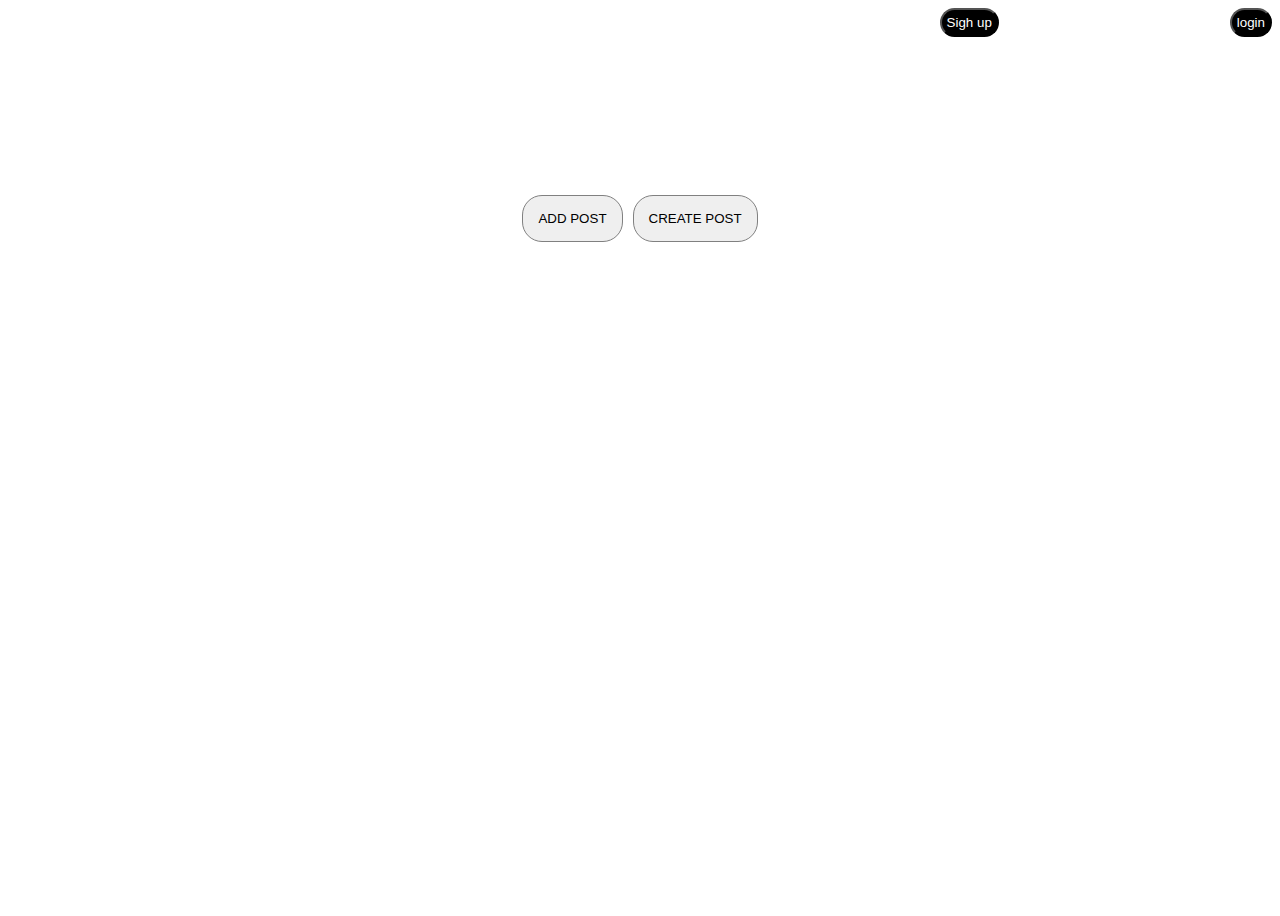
==== index.html @ 457fd36e "Add files via upload" ====
<!DOCTYPE html>
<html lang="en">
<head>
    <meta charset="UTF-8">
    <meta http-equiv="X-UA-Compatible" content="IE=edge">
    <meta name="viewport" content="width=device-width, initial-scale=1.0">
    <title>My Blog</title>
    <link rel="stylesheet" href="index.css">
    
</head>
<body>
    <div class="container">
        
        <header>
            <h1 id="heading" >ScriBBler</h1>
            <button id="button1" class="box">Sigh up</button>
            <button >login</button>
        </header>
        <div id='sbox'>
            <form action="">
                <h4>Get Started</h4><span class="close">&times;</span>
                <label for="fullname">Full name</label>
                <input type="text" id='fullname' placeholder="Enter full name">
                <label for="email">Email</label>
                <input type="email" id='email' placeholder="Enter Email">
                <label for="password">Full name</label>
                <input type="password" id='password' placeholder="Confrom Your Password">
                <label for="confrom">Full name</label>
                <input type="password" id='conform' placeholder="Confrim Your Password">
                <button>Sigh UP</button>
               
            </form>             
            </div>
       
            <div id="add">
                <button>ADD POST </button>
                <button>CREATE POST</button>
            </div>
            
        

    </div>


    <script src="index.js"></script>
</body>

</html>
---- index.css ----
.container {
  height: 100vh;
  background-image: url(https://media.istockphoto.com/photos/blue-abstract-background-or-texture-picture-id1138395421?k=6&m=1138395421&s=612x612&w=0&h=bJ1SRWujCgg3QWzkGPgaRiArNYohPl7-Wc4p_Fa_cyA=);
}
header {
  display: flex;
  flex-direction: row;
  align-items: flex-start;
  justify-content: space-between;
}
header h1 {
  margin: 1px;
  font-style: italic;
  color: white;
}
.box {
  margin-left: 567px;
}
header button {
  background-color: black;
  color: white;
  padding: 5px;
  border-radius: 50px;
  outline: none;
  cursor: pointer;
}
.box:nth-of-type(0) {
  align-self: flex-end;
}
#add {
  margin-top: 143px;
  display: flex;
  flex-direction: row;
  justify-content: center;
  align-content: center;
}
#add button {
  margin: 5px;
  padding: 15px;
  border: 1px solid grey;
  border-radius: 20px;
  cursor: pointer;
}
label {
  color: white;
  display: block;
}

#sbox {
  display: none; /* Hidden by default */
  position: fixed; /* Stay in place */
  z-index: 1; /* Sit on top */
  padding-top: 100px; /* Location of the box */
  left: 0;
  top: 0;
  width: 100%; /* Full width */
  height: 100%; /* Full height */
  overflow: auto; /* Enable scroll if needed */
  background-color: rgb(0, 0, 0); /* Fallback color */
  background-color: rgba(0, 0, 0, 0.4);
  display: none;
}
form {
  margin: 10px;
  margin-left: 327px;
  margin-bottom: 30px;
  z-index: 1;
  width: 180px;
  height: 220px;
  background-color: tomato;
  padding: 10px;
}
form input {
  border-radius: 20px;
  outline: none;
  border: 1px solid rgb(48, 48, 48);
  padding: 3px;
  background-color: lightgray;
}
form h4 {
  margin-top: 1px;
  margin-bottom: 3px;
  margin-left: 45px;
  display: inline;
}
form button {
  margin-top: 8px;
  width: 180px;
  background-color: lightgreen;
}
.close {
  color: black;
  float: right;
  font-size: 18px;
  font-weight: bold;
  cursor: pointer;
}
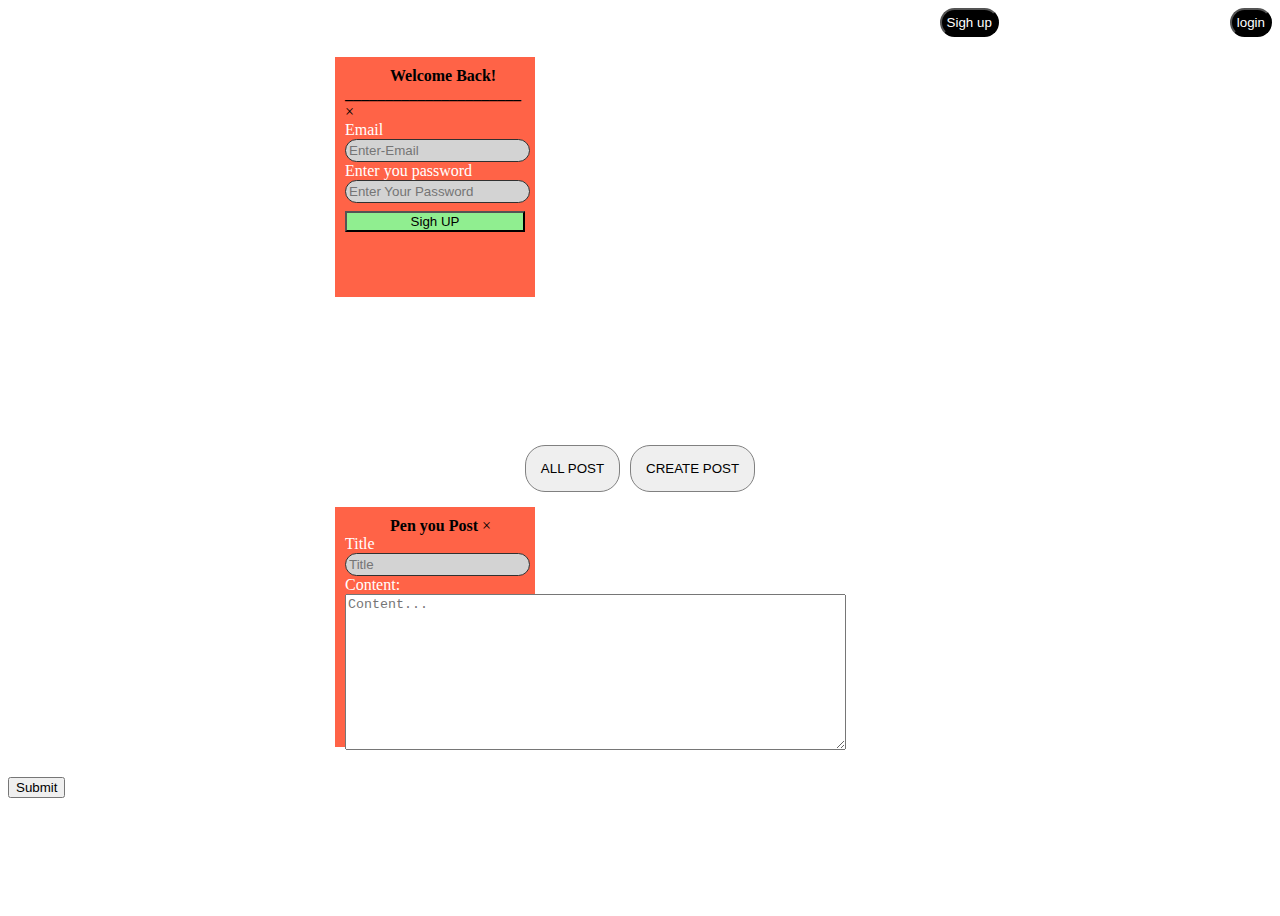
==== commit dd2da661: "Update index.html" ====
--- a/index.html
+++ b/index.html
@@ -13,36 +13,57 @@
         
         <header>
             <h1 id="heading" >ScriBBler</h1>
-            <button id="button1" class="box">Sigh up</button>
-            <button >login</button>
+            <button id="button1" class="box" onclick='popup("button1","sbox","close")'>Sigh up</button>
+            <button id="button2" onclick='login()'>login</button>
         </header>
         <div id='sbox'>
             <form action="">
-                <h4>Get Started</h4><span class="close">&times;</span>
-                <label for="fullname">Full name</label>
-                <input type="text" id='fullname' placeholder="Enter full name">
+                <h4>Get Started
+                    _____________________
+                </h4><span class="close">&times;</span>
+                <label for="fullname" >Full name</label>
+                <input type="text" autofocus id='fullname'  placeholder="Enter full name">
                 <label for="email">Email</label>
                 <input type="email" id='email' placeholder="Enter Email">
-                <label for="password">Full name</label>
-                <input type="password" id='password' placeholder="Confrom Your Password">
-                <label for="confrom">Full name</label>
+                <label for="password">Enter you password</label>
+                <input type="password" id='password' placeholder="Enter Your Password">
+                <label for="conform">Conform Your Password</label>
                 <input type="password" id='conform' placeholder="Confrim Your Password">
                 <button>Sigh UP</button>
                
             </form>             
             </div>
-       
+            <div id="sbox2"><form id="login"action="">
+                <h4>Welcome Back!
+                    ______________________
+                </h4><span class="close2">&times;</span>
+                <label for="emaill">Email</label>
+                <input type="email" id='emaill' placeholder="Enter-Email">
+                <label for="passwordl">Enter you password</label>
+                <input type="password" id='passwordl' placeholder="Enter Your Password">
+                <button>Sigh UP</button>
+            </form>    </div>
             <div id="add">
-                <button>ADD POST </button>
-                <button>CREATE POST</button>
+                <button  >ALL POST </button>
+                <button id="button3" onclick='addpost()'>CREATE POST</button>
+            </div>
+            <div id=sbox3>
+                <form action=""id="addpost">
+                    <h4>Pen you Post</h4>
+                </h4><span class="close3">&times;</span>
+                    <label for="title">Title</label>
+                    <input type="text" autofocus placeholder="Title" id="title">
+                    <label for="text-area">Content:</label>
+                    <textarea name="" id="text-area" cols="60" rows="10" placeholder="Content..."></textarea>
+                    
+            </form>
+            <button onclick="sub()">Submit</button>
             </div>
             
-        
-
     </div>
 
 
     <script src="index.js"></script>
 </body>
 
-</html>+</html>
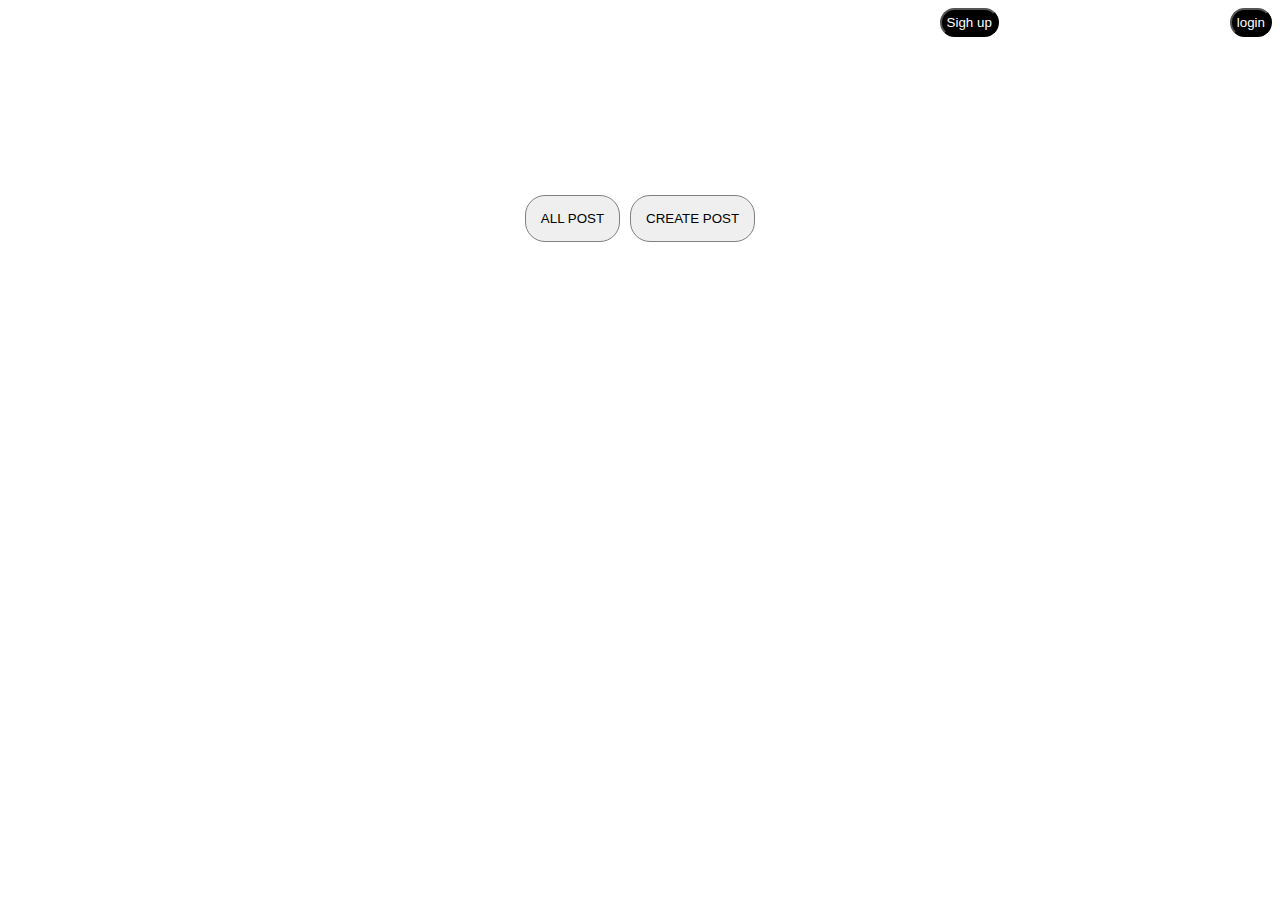
==== commit af1f3858: "updated" ====
--- a/index.html
+++ b/index.html
@@ -44,7 +44,7 @@
                 <button>Sigh UP</button>
             </form>    </div>
             <div id="add">
-                <button  >ALL POST </button>
+               <a href="bloglist.html" ><button onclick="display()">ALL POST </button></a>
                 <button id="button3" onclick='addpost()'>CREATE POST</button>
             </div>
             <div id=sbox3>
@@ -55,15 +55,16 @@
                     <input type="text" autofocus placeholder="Title" id="title">
                     <label for="text-area">Content:</label>
                     <textarea name="" id="text-area" cols="60" rows="10" placeholder="Content..."></textarea>
-                    
+                    <button onclick="sub()">Submit</button>
             </form>
-            <button onclick="sub()">Submit</button>
+            
             </div>
             
     </div>
 
 
     <script src="index.js"></script>
+    <script src="bloglist.js"></script>
 </body>
 
 </html>
--- a/index.css
+++ b/index.css
@@ -46,7 +46,8 @@
   display: block;
 }
 
-#sbox {
+#sbox,
+#sbox2 {
   display: none; /* Hidden by default */
   position: fixed; /* Stay in place */
   z-index: 1; /* Sit on top */
@@ -58,29 +59,79 @@
   overflow: auto; /* Enable scroll if needed */
   background-color: rgb(0, 0, 0); /* Fallback color */
   background-color: rgba(0, 0, 0, 0.4);
-  display: none;
 }
+#sbox3 {
+  display: none; /* Hidden by default */
+  position: fixed; /* Stay in place */
+  z-index: 1; /* Sit on top */
+  padding-top: 100px; /* Location of the box */
+  left: 0;
+  top: 0;
+  width: 100%; /* Full width */
+  height: 100%; /* Full height */
+  overflow: auto; /* Enable scroll if needed */
+  background-color: rgb(0, 0, 0); /* Fallback color */
+  background-color: rgba(0, 0, 0, 0.4);
+}
+
 form {
   margin: 10px;
   margin-left: 327px;
   margin-bottom: 30px;
   z-index: 1;
   width: 180px;
-  height: 220px;
+  height: 270px;
   background-color: tomato;
   padding: 10px;
 }
+#sbox3 form {
+  margin: -36px;
+  margin-left: 207px;
+  margin-bottom: 2px;
+  z-index: 1;
+  width: 480px;
+  height: 290px;
+  background-color: rgb(112, 208, 224);
+  padding: 20px;
+}
+#sbox2 button {
+  margin-left: 45px;
+  width: 90px;
+  border-radius: 20px;
+  background-color: lightgreen;
+}
+#sbox3 button {
+  width: 80px;
+  margin-left: 450px;
+  padding: 5px;
+  cursor: pointer;
+}
+#login {
+  margin: 10px;
+  margin-left: 327px;
+  margin-bottom: 30px;
+  z-index: 1;
+  width: 180px;
+  height: 190px;
+  background-color: rgb(217, 163, 241);
+  padding: 10px;
+}
+
 form input {
   border-radius: 20px;
   outline: none;
   border: 1px solid rgb(48, 48, 48);
   padding: 3px;
-  background-color: lightgray;
+  background-color: rgb(248, 248, 248);
+}
+
+form label {
+  margin-top: 10px;
 }
 form h4 {
   margin-top: 1px;
   margin-bottom: 3px;
-  margin-left: 45px;
+  margin-left: 15px;
   display: inline;
 }
 form button {
@@ -88,10 +139,18 @@
   width: 180px;
   background-color: lightgreen;
 }
-.close {
+.close,
+.close2,
+.close3 {
   color: black;
   float: right;
   font-size: 18px;
   font-weight: bold;
   cursor: pointer;
 }
+#addpost h4 {
+  display: flex;
+  justify-content: center;
+  align-items: center;
+}
+
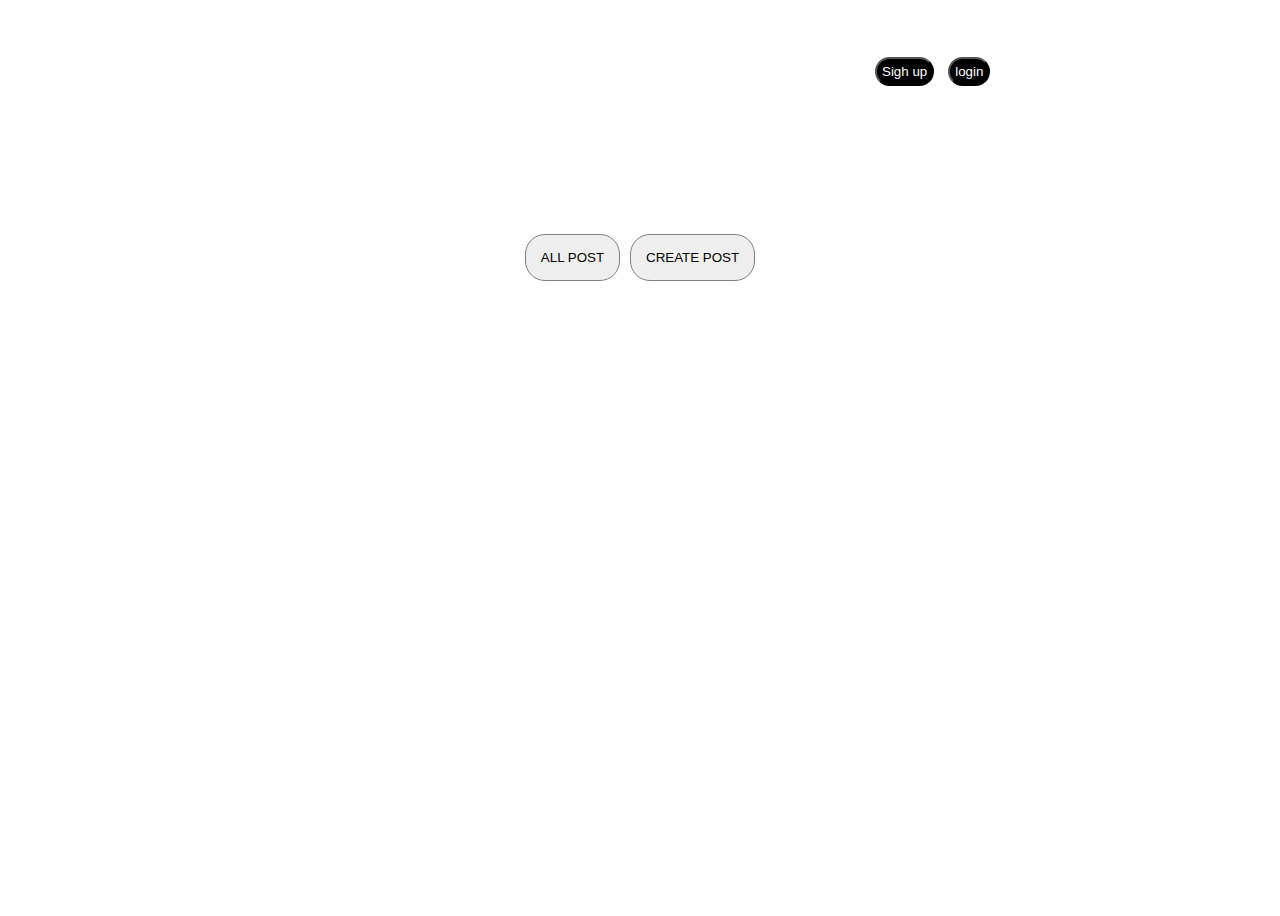
==== commit 007a66db: "Update index.html" ====
--- a/index.html
+++ b/index.html
@@ -12,9 +12,9 @@
     <div class="container">
         
         <header>
-            <h1 id="heading" >ScriBBler</h1>
-            <button id="button1" class="box" onclick='popup("button1","sbox","close")'>Sigh up</button>
-            <button id="button2" onclick='login()'>login</button>
+            <div class="header"> <h1 id="heading" >ScriBBler</h1>
+                <button id="signbutton" class="box" onclick='popup(id,"sbox","close")'>Sigh up</button>
+                <button id="loginbutton" onclick='login()'>login</button></div>
         </header>
         <div id='sbox'>
             <form action="">
--- a/index.css
+++ b/index.css
@@ -1,6 +1,8 @@
 .container {
   height: 100vh;
-  background-image: url(https://media.istockphoto.com/photos/blue-abstract-background-or-texture-picture-id1138395421?k=6&m=1138395421&s=612x612&w=0&h=bJ1SRWujCgg3QWzkGPgaRiArNYohPl7-Wc4p_Fa_cyA=);
+ width:100%;
+ background-image: url(https://media.istockphoto.com/photos/blue-abstract-background-or-texture-picture-id1138395421?k=6&m=1138395421&s=612x612&w=0&h=bJ1SRWujCgg3QWzkGPgaRiArNYohPl7-Wc4p_Fa_cyA=);
+ background-size:cover;
 }
 header {
   display: flex;
@@ -14,7 +16,7 @@
   color: white;
 }
 .box {
-  margin-left: 567px;
+  margin-left: 867px;
 }
 header button {
   background-color: black;
@@ -23,6 +25,8 @@
   border-radius: 50px;
   outline: none;
   cursor: pointer;
+ margin: 10px 10px 0px 0px;
+
 }
 .box:nth-of-type(0) {
   align-self: flex-end;
@@ -47,19 +51,7 @@
 }
 
 #sbox,
-#sbox2 {
-  display: none; /* Hidden by default */
-  position: fixed; /* Stay in place */
-  z-index: 1; /* Sit on top */
-  padding-top: 100px; /* Location of the box */
-  left: 0;
-  top: 0;
-  width: 100%; /* Full width */
-  height: 100%; /* Full height */
-  overflow: auto; /* Enable scroll if needed */
-  background-color: rgb(0, 0, 0); /* Fallback color */
-  background-color: rgba(0, 0, 0, 0.4);
-}
+#sbox2,
 #sbox3 {
   display: none; /* Hidden by default */
   position: fixed; /* Stay in place */
@@ -102,7 +94,7 @@
 }
 #sbox3 button {
   width: 80px;
-  margin-left: 450px;
+  margin-left: 190px;
   padding: 5px;
   cursor: pointer;
 }
@@ -153,4 +145,3 @@
   justify-content: center;
   align-items: center;
 }
-
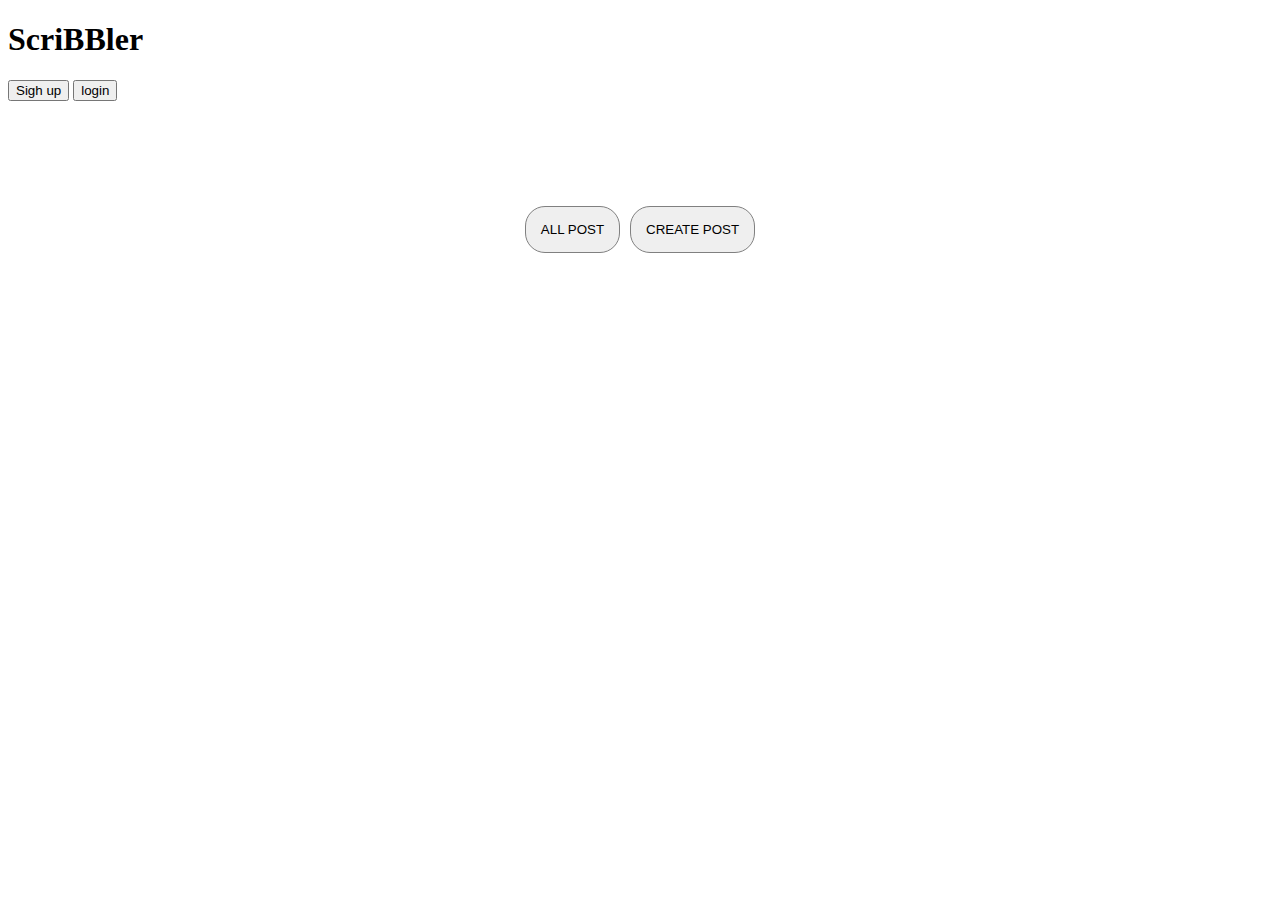
==== commit b4b55937: "Update index.html" ====
--- a/index.html
+++ b/index.html
@@ -6,6 +6,7 @@
     <meta name="viewport" content="width=device-width, initial-scale=1.0">
     <title>My Blog</title>
     <link rel="stylesheet" href="index.css">
+    <link rel="stylesheet" href="header.css>
     
 </head>
 <body>
--- a/index.css
+++ b/index.css
@@ -1,38 +1,12 @@
 .container {
   height: 100vh;
- width:100%;
- background-image: url(https://media.istockphoto.com/photos/blue-abstract-background-or-texture-picture-id1138395421?k=6&m=1138395421&s=612x612&w=0&h=bJ1SRWujCgg3QWzkGPgaRiArNYohPl7-Wc4p_Fa_cyA=);
- background-size:cover;
+  background-image: url(https://media.istockphoto.com/photos/blue-abstract-background-or-texture-picture-id1138395421?k=6&m=1138395421&s=612x612&w=0&h=bJ1SRWujCgg3QWzkGPgaRiArNYohPl7-Wc4p_Fa_cyA=);
+  background-size: cover;
+  margin-top: -10px;
 }
-header {
-  display: flex;
-  flex-direction: row;
-  align-items: flex-start;
-  justify-content: space-between;
-}
-header h1 {
-  margin: 1px;
-  font-style: italic;
-  color: white;
-}
-.box {
-  margin-left: 867px;
-}
-header button {
-  background-color: black;
-  color: white;
-  padding: 5px;
-  border-radius: 50px;
-  outline: none;
-  cursor: pointer;
- margin: 10px 10px 0px 0px;
 
-}
-.box:nth-of-type(0) {
-  align-self: flex-end;
-}
 #add {
-  margin-top: 143px;
+  margin-top: 100px;
   display: flex;
   flex-direction: row;
   justify-content: center;
@@ -56,7 +30,7 @@
   display: none; /* Hidden by default */
   position: fixed; /* Stay in place */
   z-index: 1; /* Sit on top */
-  padding-top: 100px; /* Location of the box */
+  padding-top: 50px; /* Location of the box */
   left: 0;
   top: 0;
   width: 100%; /* Full width */
@@ -145,3 +119,41 @@
   justify-content: center;
   align-items: center;
 }
+@media screen and (min-width: 1500px) {
+  #signbutton {
+    position: absolute;
+    right: 5%;
+    top: 5px;
+  }
+  #login {
+    margin: 154px;
+    margin-left: 662px;
+    margin-bottom: 30px;
+    z-index: 1;
+    width: 180px;
+    height: 190px;
+    background-color: rgb(217, 163, 241);
+    padding: 10px;
+  }
+  #sbox3 form {
+    margin: 113px;
+    margin-left: 410px;
+    margin-bottom: 2px;
+    z-index: 1;
+    width: 679px;
+    height: 341px;
+    background-color: rgb(112, 208, 224);
+    padding: 20px;
+  }
+  #add button {
+    margin: 5px;
+    padding: 15px;
+    border: 1px solid grey;
+    border-radius: 20px;
+    cursor: pointer;
+    margin-top: 50px;
+  }
+  textarea {
+    columns: 70;
+  }
+}
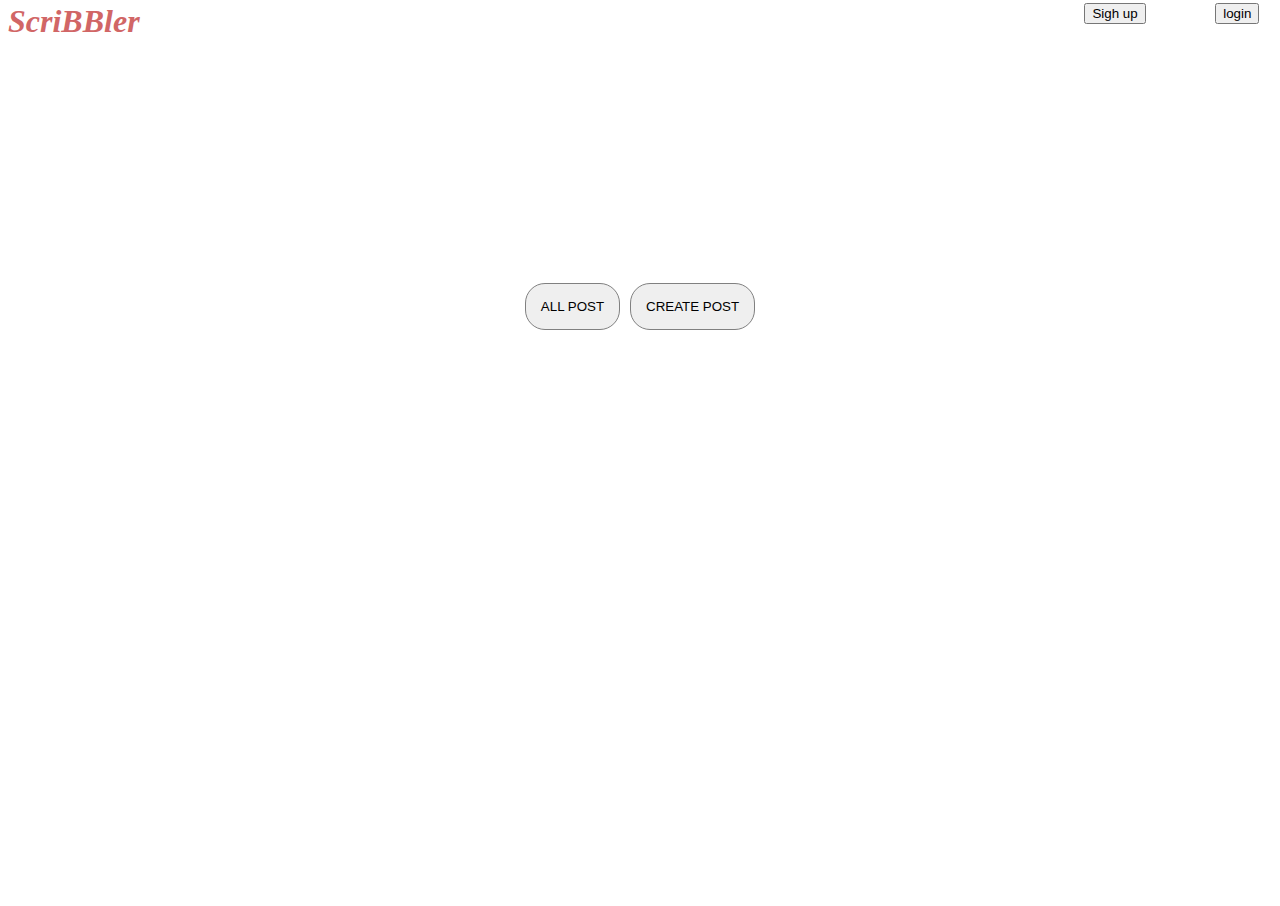
==== commit e7e27e5a: "Update index.html" ====
--- a/index.html
+++ b/index.html
@@ -6,7 +6,7 @@
     <meta name="viewport" content="width=device-width, initial-scale=1.0">
     <title>My Blog</title>
     <link rel="stylesheet" href="index.css">
-    <link rel="stylesheet" href="header.css>
+    <link rel="stylesheet" href="header.css">
     
 </head>
 <body>
--- a/header.css
+++ b/header.css
@@ -0,0 +1,34 @@
+.header {
+  position: relative;
+  height: 20vh;
+}
+#signbutton {
+  position: absolute;
+  right: 10%;
+  top: 5px;
+}
+#loginbutton {
+  position: absolute;
+  right: 1%;
+  top: 5px;
+}
+.header h1 {
+  color: rgb(209, 102, 102);
+  position: absolute;
+  left: 0;
+  top: 0px;
+  margin-top: 5px;
+  font-style: italic;
+}
+.header p {
+  color: white;
+  position: absolute;
+  left: 0;
+  top: 40px;
+  margin-top: 5px;
+  font-size: small;
+  font-style: italic;
+}
+.box:nth-of-type(0) {
+  align-self: flex-end;
+}
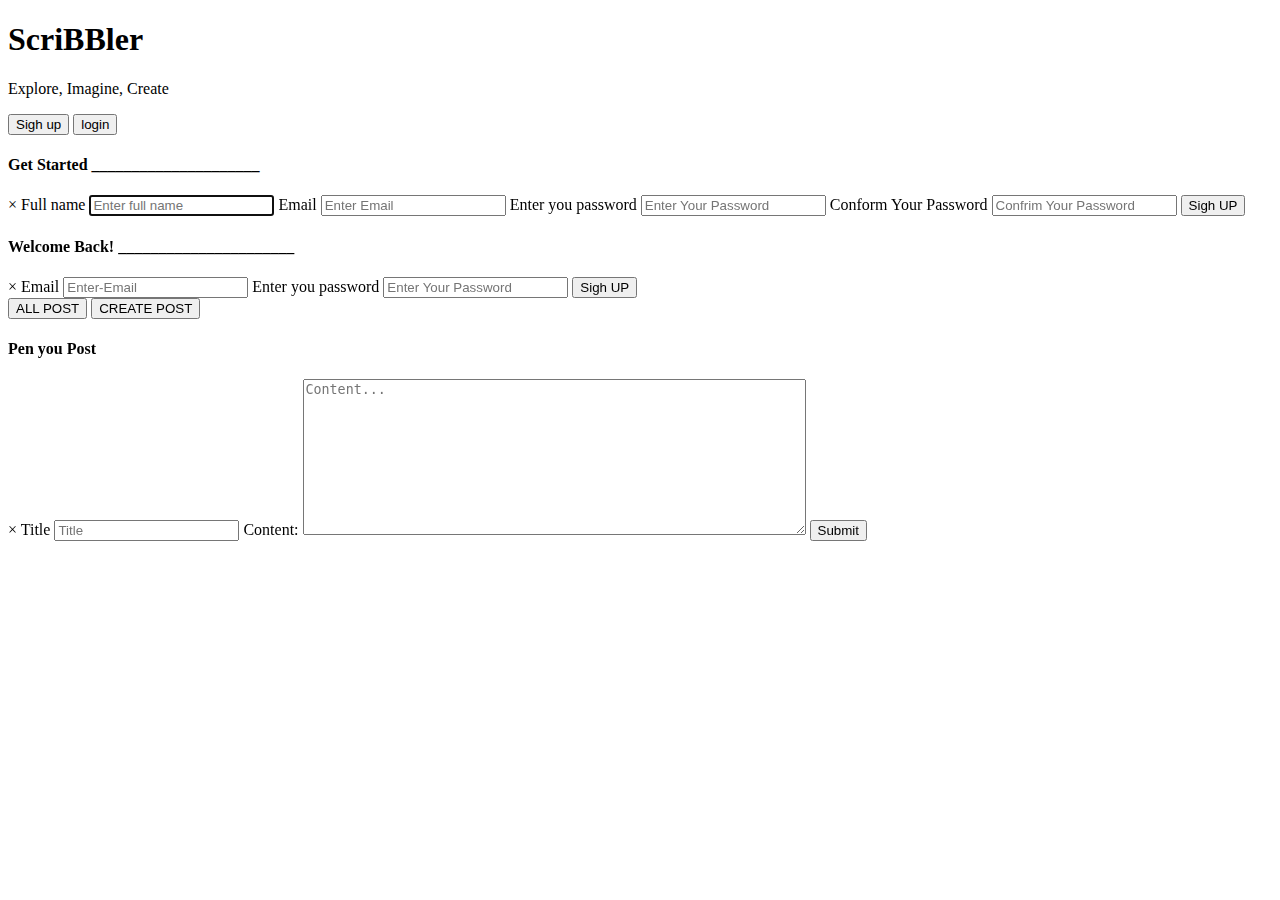
==== commit 90882da9: "Add files via upload" ====
--- a/index.html
+++ b/index.html
@@ -5,8 +5,8 @@
     <meta http-equiv="X-UA-Compatible" content="IE=edge">
     <meta name="viewport" content="width=device-width, initial-scale=1.0">
     <title>My Blog</title>
-    <link rel="stylesheet" href="index.css">
-    <link rel="stylesheet" href="header.css">
+    <link rel="stylesheet" href="../css/index.css">
+    <link rel="stylesheet" href="../css/header.css">
     
 </head>
 <body>
@@ -14,6 +14,7 @@
         
         <header>
             <div class="header"> <h1 id="heading" >ScriBBler</h1>
+                <p class="pele">Explore, Imagine, Create</p>
                 <button id="signbutton" class="box" onclick='popup(id,"sbox","close")'>Sigh up</button>
                 <button id="loginbutton" onclick='login()'>login</button></div>
         </header>
@@ -64,8 +65,8 @@
     </div>
 
 
-    <script src="index.js"></script>
-    <script src="bloglist.js"></script>
+    <script src="../javascript/index.js"></script>
+    <script src="../javascript/bloglist.js"></script>
 </body>
 
-</html>
+</html>